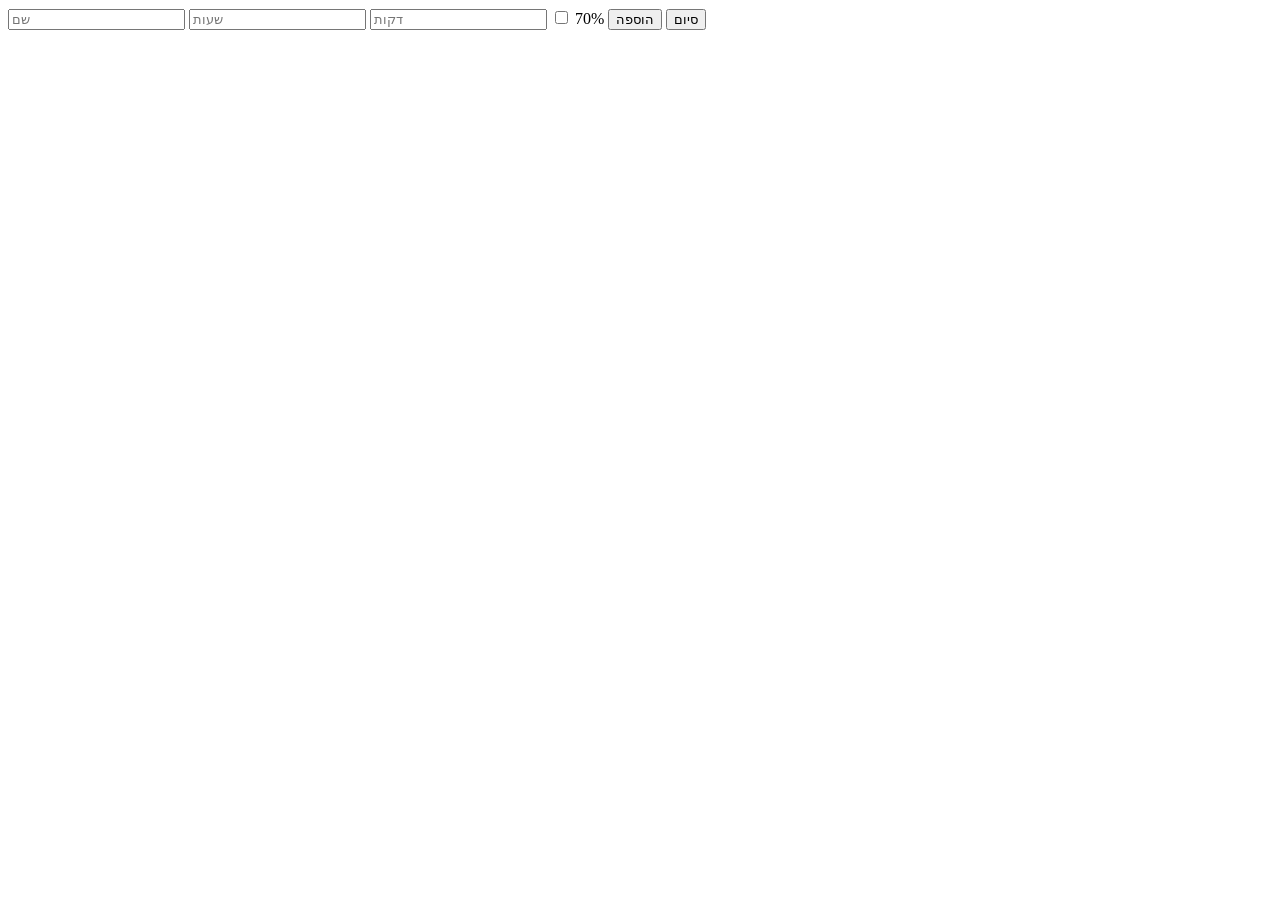
==== addPage.html @ 7c88590d "first commit" ====
<!DOCTYPE html>
<html lang="en">
  <head>
    <meta charset="UTF-8" />
    <meta http-equiv="X-UA-Compatible" content="IE=edge" />
    <meta name="viewport" content="width=device-width, initial-scale=1.0" />
    <title>add waiter hours</title>
  </head>
  <body>
    <script type="module" src="FileSaver.js"></script>
    <input type="text" placeholder="שם" id="waiterName" />
    <input type="text" placeholder="שעות" id="waiterHours" />
    <input type="text" placeholder="דקות" id="waiterMinutes" />
    <input type="checkbox" id="is70" />
    <label for="is70">70%</label>
    <input type="button" value="הוספה" id="addWaiter" onclick="addWaiter" />
    <input type="button" value="סיום" id="waiterFinish" onclick="doneAdding" />
    <script src="addWaiterPage.js"></script>
  </body>
</html>
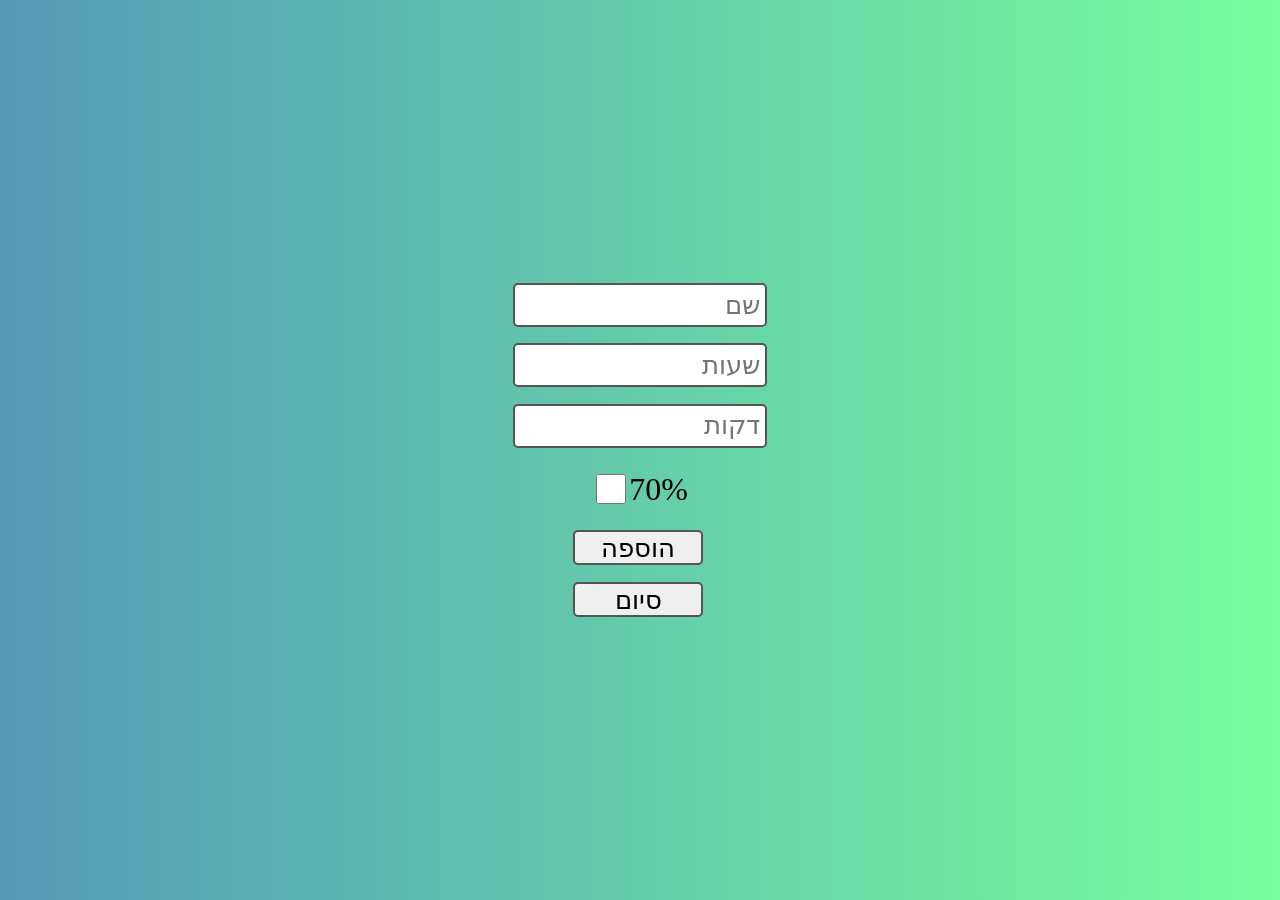
==== commit 645cb56b: "finished waiting for moms reaction" ====
--- a/addPage.html
+++ b/addPage.html
@@ -5,16 +5,28 @@
     <meta http-equiv="X-UA-Compatible" content="IE=edge" />
     <meta name="viewport" content="width=device-width, initial-scale=1.0" />
     <title>add waiter hours</title>
+    <link rel="stylesheet" href="addPageStyle.css" />
   </head>
   <body>
-    <script type="module" src="FileSaver.js"></script>
-    <input type="text" placeholder="שם" id="waiterName" />
-    <input type="text" placeholder="שעות" id="waiterHours" />
-    <input type="text" placeholder="דקות" id="waiterMinutes" />
-    <input type="checkbox" id="is70" />
-    <label for="is70">70%</label>
-    <input type="button" value="הוספה" id="addWaiter" onclick="addWaiter" />
-    <input type="button" value="סיום" id="waiterFinish" onclick="doneAdding" />
+    <!-- <script type="module" src="FileSaver.js"></script> -->
+    <div class="input-container">
+      <input type="text" placeholder="שם" id="waiterName" />
+      <input type="text" placeholder="שעות" id="waiterHours" />
+      <input type="text" placeholder="דקות" id="waiterMinutes" />
+      <div class="check-container">
+        <input type="checkbox" id="is70" />
+        <label for="is70">70%</label>
+      </div>
+      <input type="button" value="הוספה" id="addWaiter" onclick="addWaiter" />
+      <input
+        type="button"
+        value="סיום"
+        id="waiterFinish"
+        onclick="doneAdding"
+      />
+    </div>
+    <a id="download-link"></a>
+    <ul class="added-list" id="waiter-list"></ul>
     <script src="addWaiterPage.js"></script>
   </body>
 </html>
--- a/addPageStyle.css
+++ b/addPageStyle.css
@@ -0,0 +1,64 @@
+body {
+  background-image: linear-gradient(to right, #5399b7, #76ff9d);
+}
+.input-container {
+  display: grid;
+  width: 250px;
+  height: 350px;
+  position: absolute;
+  top: 50%;
+  left: 50%;
+  transform: translate(-50%, -50%);
+  justify-content: center;
+  align-items: center;
+}
+.input-container input[type="text"] {
+  width: 240px;
+  padding: 0;
+  margin: 0;
+  height: 30px;
+  border: 2px solid #555;
+  border-radius: 5px;
+  font-size: 1.6rem;
+  direction: rtl;
+  padding: 5px;
+}
+input[type="button"] {
+  width: 130px;
+  height: 35px;
+  border: 2px solid #555;
+  border-radius: 5px;
+  font-size: 1.6rem;
+  direction: rtl;
+  margin-left: 60px;
+}
+#addWaiter:hover,
+#waiterFinish:hover {
+  cursor: pointer;
+  background-color: #ccc;
+}
+.check-container {
+  width: 100%;
+  height: 50px;
+  display: flex;
+  justify-content: center;
+  align-items: center;
+}
+.check-container input {
+  width: 30px;
+  height: 30px;
+}
+input[type="checkbox"]:hover {
+  cursor: pointer;
+}
+.check-container label {
+  font-size: 2rem;
+}
+#download-link {
+  width: 130px;
+  height: 35px;
+  position: absolute;
+  background-color: transparent;
+  font-size: 32px;
+  color: transparent;
+}
